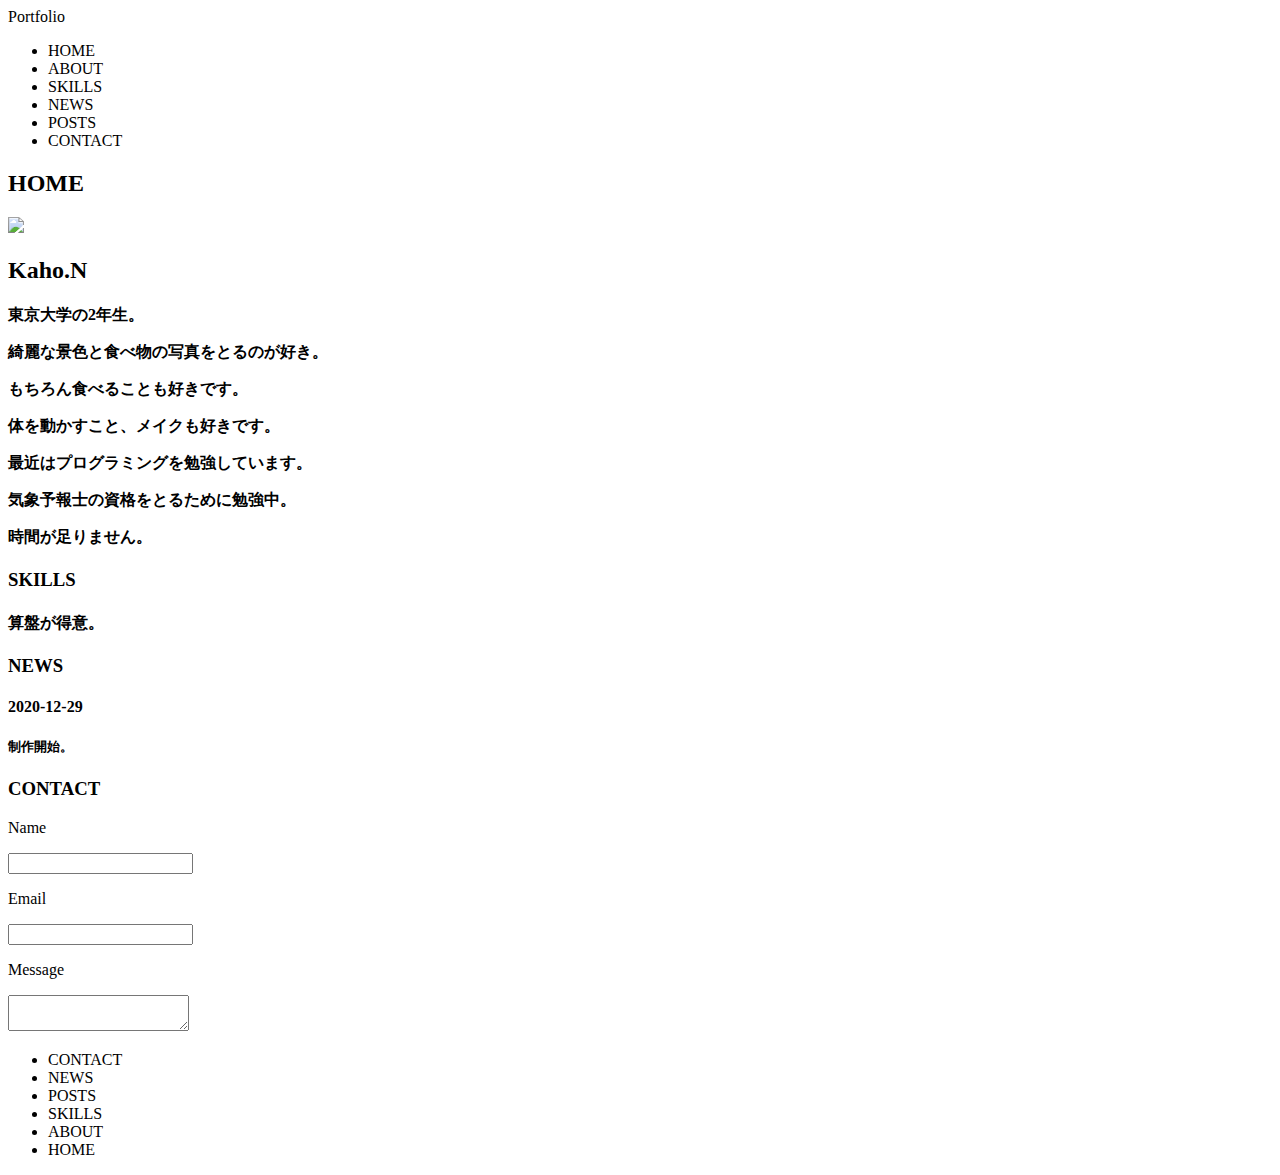
==== index.html @ b7b5a70b "Update and rename README.md to index.html" ====
<!DOCTYPE html>
<html>
    <head>
        <meta charset="utf-8">
        <title>Portfolio</title>
        <link rel="stylesheet" href ="stylesheet_head.css">
        <link rel="stylesheet" href ="stylesheet_main.css">
        <link rel="stylesheet" href ="stylesheet_foot.css">
        
    </head>
    <body>

        <div class = "header">
            <div class = "header-logo">Portfolio</div>
            <div class = "header-list">
                <ul>
                    <li>HOME</li>
                    <li>ABOUT</li>
                    <li>SKILLS</li>
                    <li>NEWS</li>
                    <li>POSTS</li>
                    <li>CONTACT</li>
                </ul>
            </div>
        </div>
        <div class ="body">
            <div class ="home">
                <h2>HOME</h2>
                <img src ="https://github.com/Kaho-N/portfolio1/blob/main/20555008.b51e61fcf8ec7f0f9060be913640e6d3.19082221.jpeg?raw=true">
            </div>
            <div class = "introduction">
                <div class ="intro-title">
                    <h2>Kaho.N</h2>
                    <h4><p>東京大学の2年生。</p>
                        <p>綺麗な景色と食べ物の写真をとるのが好き。</p>
                        <P>もちろん食べることも好きです。</P>
                        <p>体を動かすこと、メイクも好きです。</p>
                        <p>最近はプログラミングを勉強しています。</p>
                        <p>気象予報士の資格をとるために勉強中。</p>
                        <p>時間が足りません。</p>
                    </h4>
                </div>
            </div>
            <div class = "skills">
                <div class = " skills">
                    <h3>SKILLS</h3>
                    <h4>算盤が得意。</h4>
                </div>
            </div>
            <div class ="news">
                <h3>NEWS</h3>
                <h4>2020-12-29</h4>
                <h5>制作開始。</h5>
            </div>
            <div class = "posts">
                <div class ="hobby">

                </div>
            </div>
            <div class ="contact">
                <h3 class = "contact-form">CONTACT</h3>
                    <p>Name</p>
                    <input>
                    <p>Email</p>
                    <input>
                    <p>Message</p>
                    <textarea></textarea>
            </div>
        </div>
        
    </body>
    <footer>
        <div class ="footer-list">
            <ul>
                <li>CONTACT</li>
                <li>NEWS</li>
                <li>POSTS</li>
                <li>SKILLS</li>
                <li>ABOUT</li>
                <li>HOME</li>
            </ul>
        </div>
    </footer>
</html>
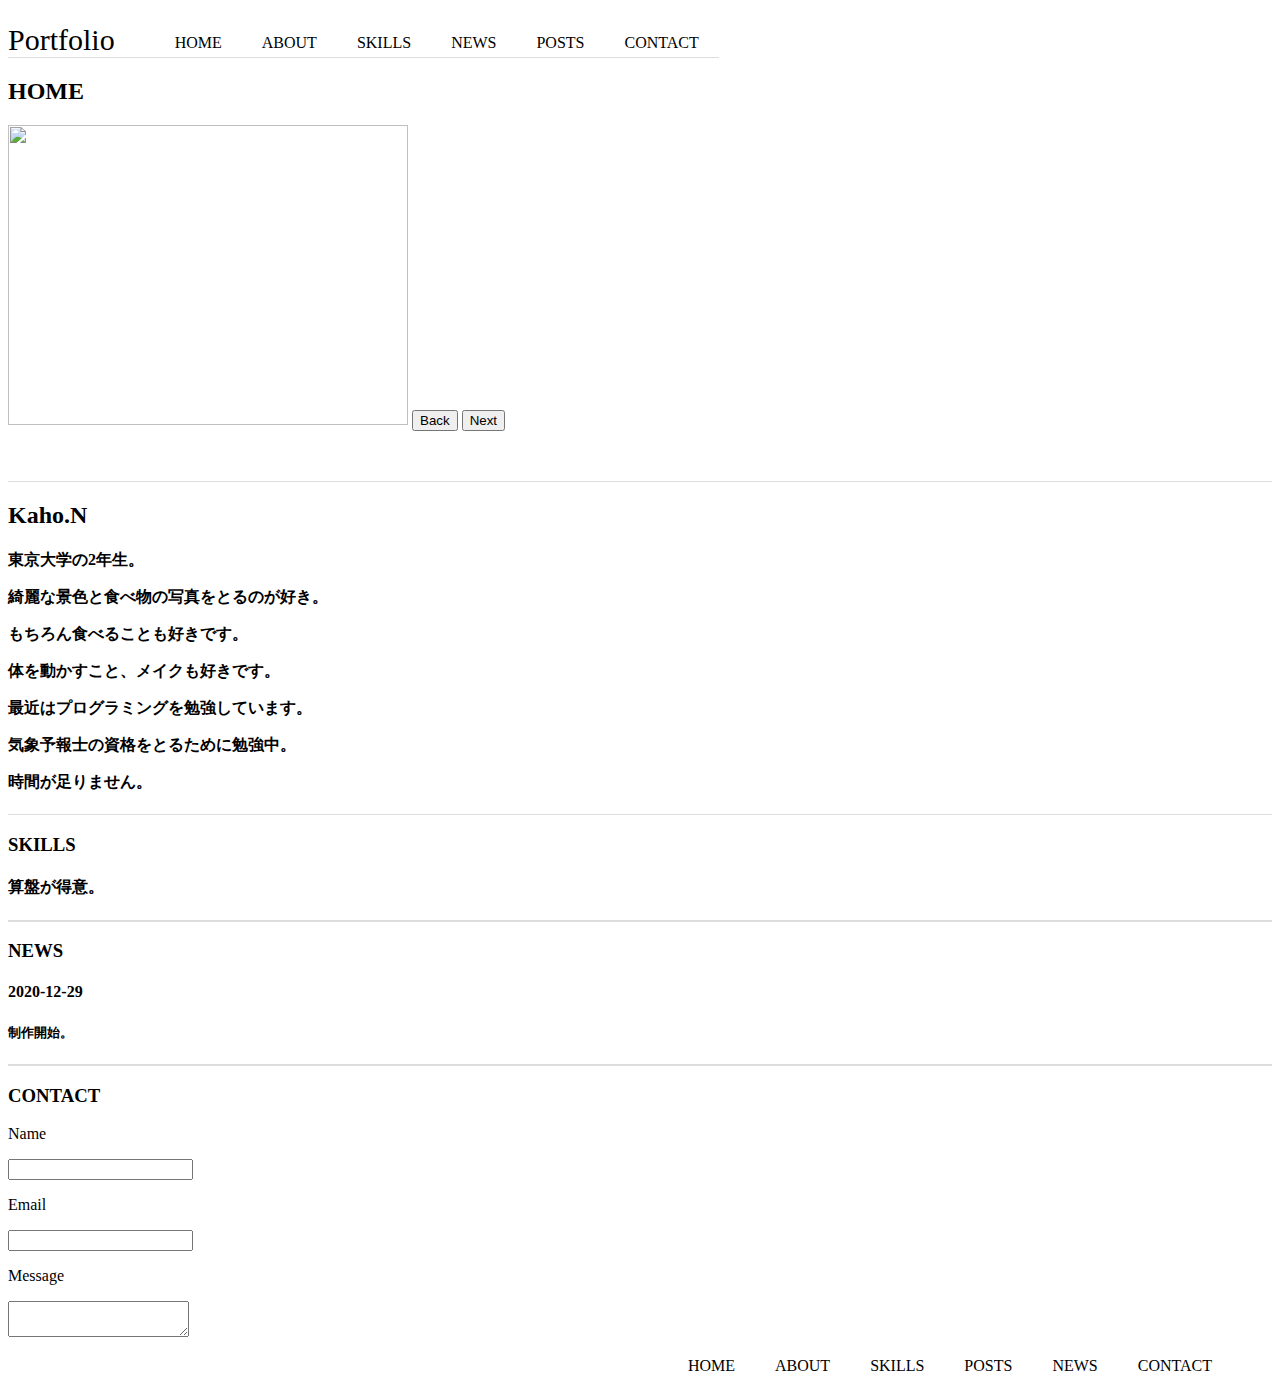
==== commit 5d591e1d: "first" ====
--- a/index.html
+++ b/index.html
@@ -26,7 +26,33 @@
         <div class ="body">
             <div class ="home">
                 <h2>HOME</h2>
-                <img src ="https://github.com/Kaho-N/portfolio1/blob/main/20555008.b51e61fcf8ec7f0f9060be913640e6d3.19082221.jpeg?raw=true">
+                <img id = "homepic" src ="https://github.com/Kaho-N/portfolio1/blob/main/20555008.b51e61fcf8ec7f0f9060be913640e6d3.19082221.jpeg?raw=true" width="400" height="300">
+                <input type ="button" value ="Back" onclick="go_back()">
+                <input type ="button" value ="Next" onclick="go_next()">
+                    <script>
+                        var pics_src = new Array("https://github.com/Kaho-N/portfolio1/blob/main/20555008.b51e61fcf8ec7f0f9060be913640e6d3.19082221.jpeg?raw=true","https://github.com/Kaho-N/portfolio1/blob/main/IMG_5968.jpeg?raw=true","https://github.com/Kaho-N/portfolio1/blob/main/IMG_9999.jpeg?raw=true");
+                        var num = 0;
+
+                        function go_next(){
+                            if (num == 2){
+                                num =0;
+                            }
+                            else{
+                                num ++;
+                            }
+                            document.getElementById("homepic"). src=pics_src[num];
+                        }
+                        function go_back(){
+                            if (num == 0){
+                                num =2;
+                            }
+                            else{
+                                num --;
+                            }
+                            document.getElementById("homepic"). src=pics_src[num];
+                        }
+                    </script>
+
             </div>
             <div class = "introduction">
                 <div class ="intro-title">
@@ -81,5 +107,4 @@
             </ul>
         </div>
     </footer>
-</html>
-
+</html>--- a/stylesheet_head.css
+++ b/stylesheet_head.css
@@ -0,0 +1,21 @@
+.head,body,footer{
+    font-family: "Noto Sans JP";
+}
+.header{
+    float:left;
+    border-bottom:1px solid #DDDDDD;
+}
+.header-logo{
+    float: left;
+    font-size: 30px;
+    padding-top: 15px;
+}
+.header-list{
+    float:right;
+    padding-top: 10px;
+}
+.header-list li{
+    list-style: none;
+    float: left;
+    padding: 0px 20px;
+}
--- a/stylesheet_main.css
+++ b/stylesheet_main.css
@@ -0,0 +1,16 @@
+.home{
+    padding:50px 0px;
+    border-bottom:1px solid #DDDDDD;
+}
+.introduction{
+    border-bottom:1px solid #DDDDDD;
+}
+.skills{
+    border-bottom:1px solid #DDDDDD;
+}
+.posts{
+    border-bottom:1px solid #DDDDDD;
+}
+.news{
+    border-bottom:1px solid #DDDDDD;
+}
--- a/stylesheet_foot.css
+++ b/stylesheet_foot.css
@@ -0,0 +1,9 @@
+.footer-list{
+    float:right;
+    padding-right: 40px;
+}
+.footer-list li{
+    list-style: none;
+    float: right;
+    padding: 0px 20px 20px 20px;
+}
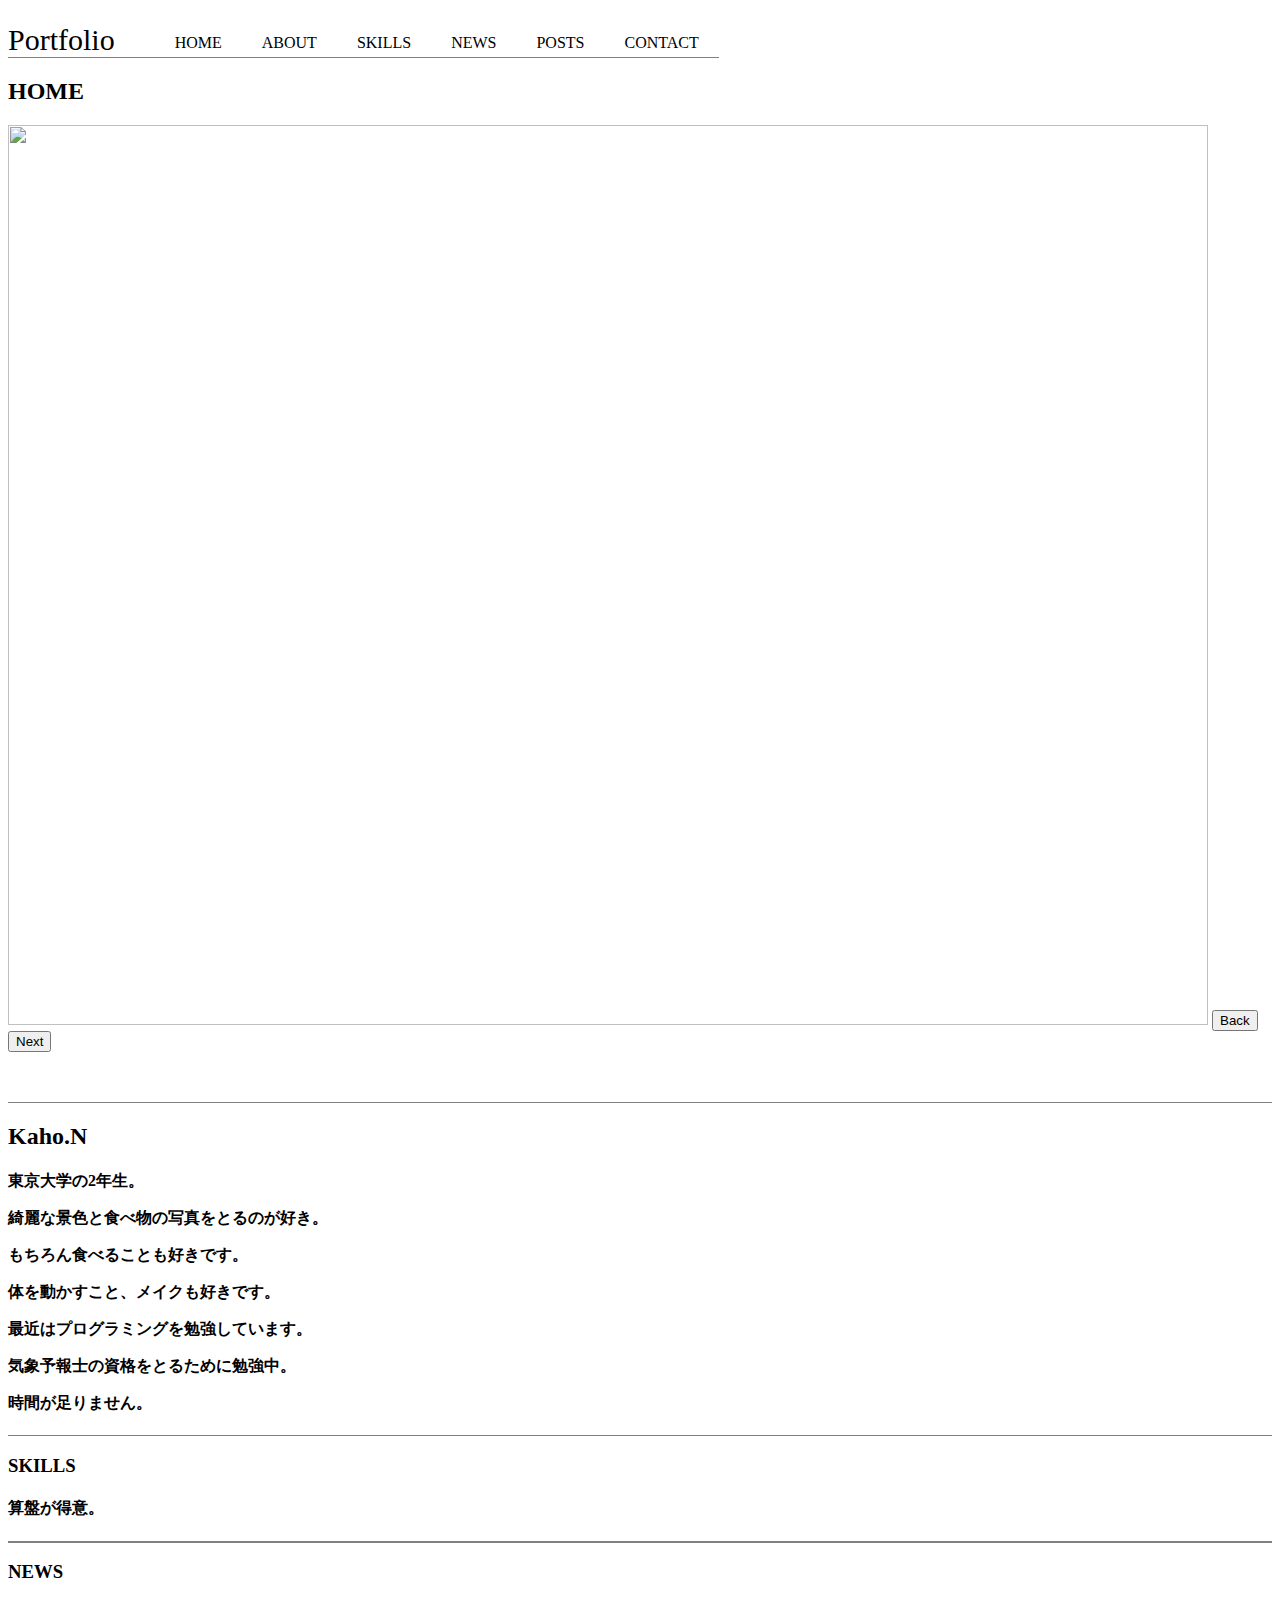
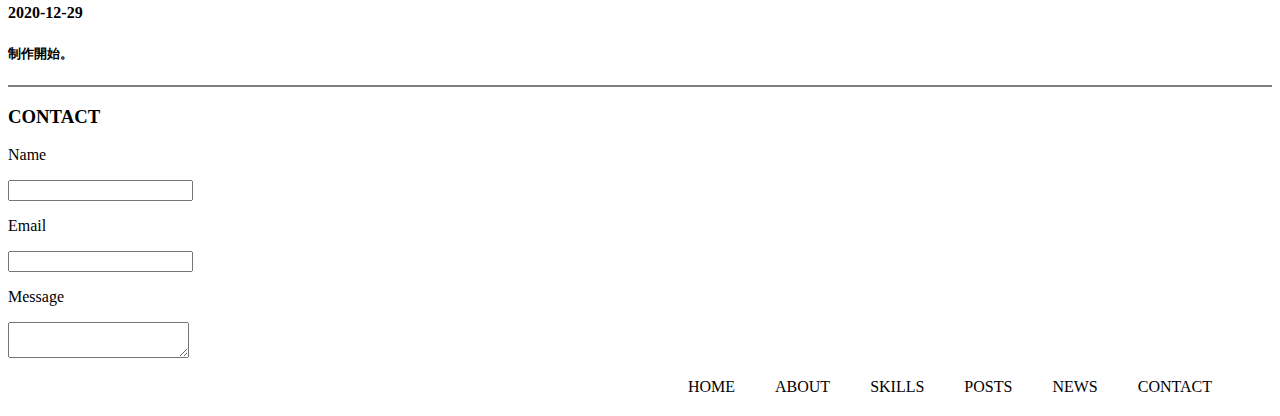
==== commit c6189d1a: "Update index.html" ====
--- a/index.html
+++ b/index.html
@@ -26,7 +26,7 @@
         <div class ="body">
             <div class ="home">
                 <h2>HOME</h2>
-                <img id = "homepic" src ="https://github.com/Kaho-N/portfolio1/blob/main/20555008.b51e61fcf8ec7f0f9060be913640e6d3.19082221.jpeg?raw=true" width="400" height="300">
+                <img id = "homepic" src ="https://github.com/Kaho-N/portfolio1/blob/main/20555008.b51e61fcf8ec7f0f9060be913640e6d3.19082221.jpeg?raw=true" width="1200" height="900">
                 <input type ="button" value ="Back" onclick="go_back()">
                 <input type ="button" value ="Next" onclick="go_next()">
                     <script>
@@ -107,4 +107,4 @@
             </ul>
         </div>
     </footer>
-</html>+</html>
--- a/stylesheet_head.css
+++ b/stylesheet_head.css
@@ -3,7 +3,7 @@
 }
 .header{
     float:left;
-    border-bottom:1px solid #DDDDDD;
+    border-bottom:1px solid grey;
 }
 .header-logo{
     float: left;
@@ -18,4 +18,4 @@
     list-style: none;
     float: left;
     padding: 0px 20px;
-}
+}--- a/stylesheet_main.css
+++ b/stylesheet_main.css
@@ -1,16 +1,16 @@
 .home{
     padding:50px 0px;
-    border-bottom:1px solid #DDDDDD;
+    border-bottom:1px solid grey;
 }
 .introduction{
-    border-bottom:1px solid #DDDDDD;
+    border-bottom:1px solid grey;
 }
 .skills{
-    border-bottom:1px solid #DDDDDD;
+    border-bottom:1px solid grey;
 }
 .posts{
-    border-bottom:1px solid #DDDDDD;
+    border-bottom:1px solid grey;
 }
 .news{
-    border-bottom:1px solid #DDDDDD;
-}
+    border-bottom:1px solid grey;
+}--- a/stylesheet_foot.css
+++ b/stylesheet_foot.css
@@ -6,4 +6,4 @@
     list-style: none;
     float: right;
     padding: 0px 20px 20px 20px;
-}
+}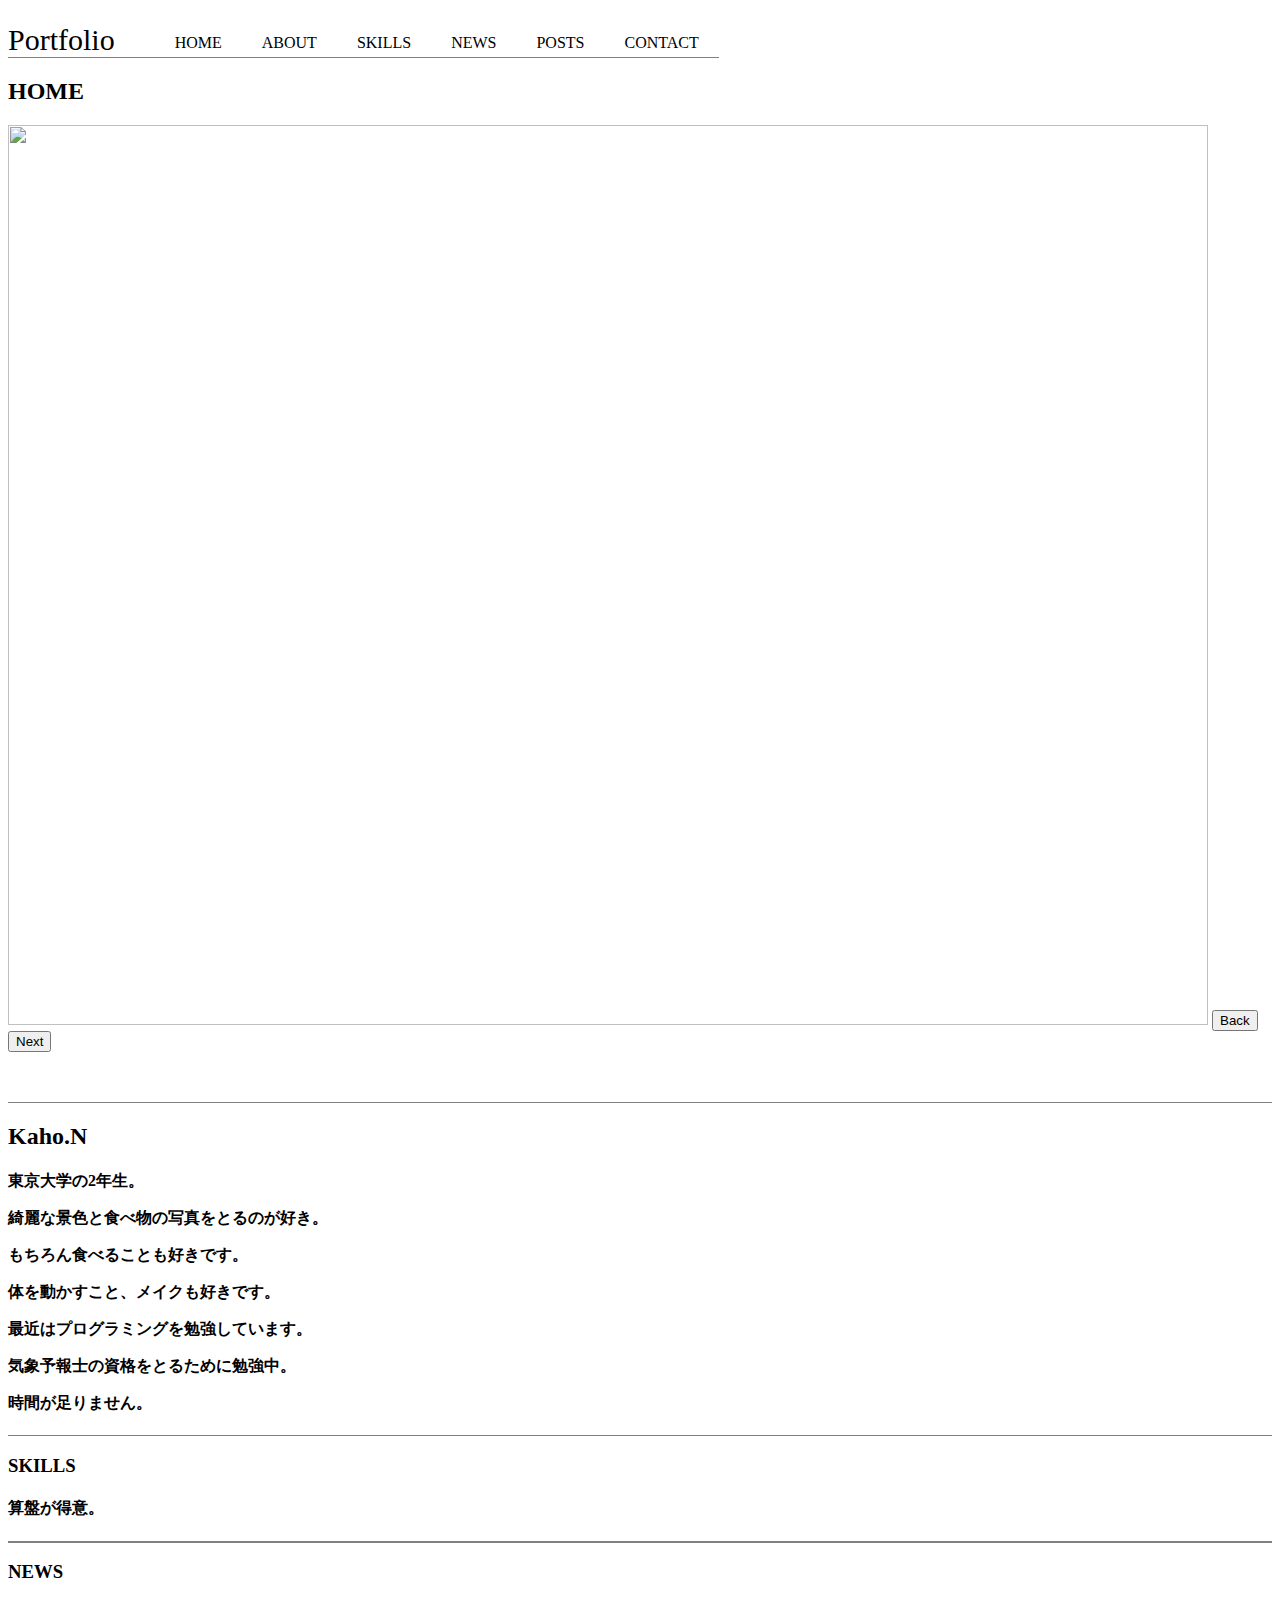
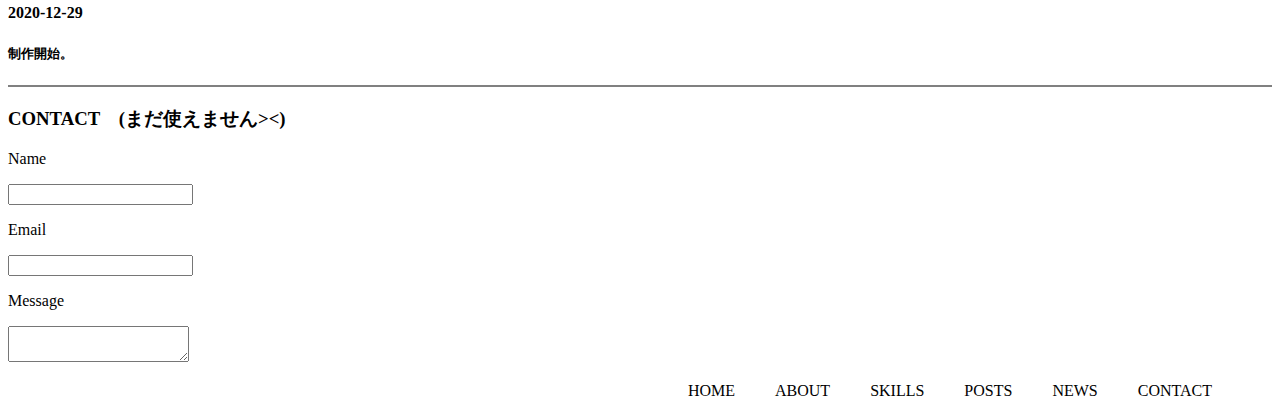
==== commit 39ad0837: "Update index.html" ====
--- a/index.html
+++ b/index.html
@@ -84,7 +84,7 @@
                 </div>
             </div>
             <div class ="contact">
-                <h3 class = "contact-form">CONTACT</h3>
+                <h3 class = "contact-form">CONTACT　(まだ使えません><)</h3>
                     <p>Name</p>
                     <input>
                     <p>Email</p>
